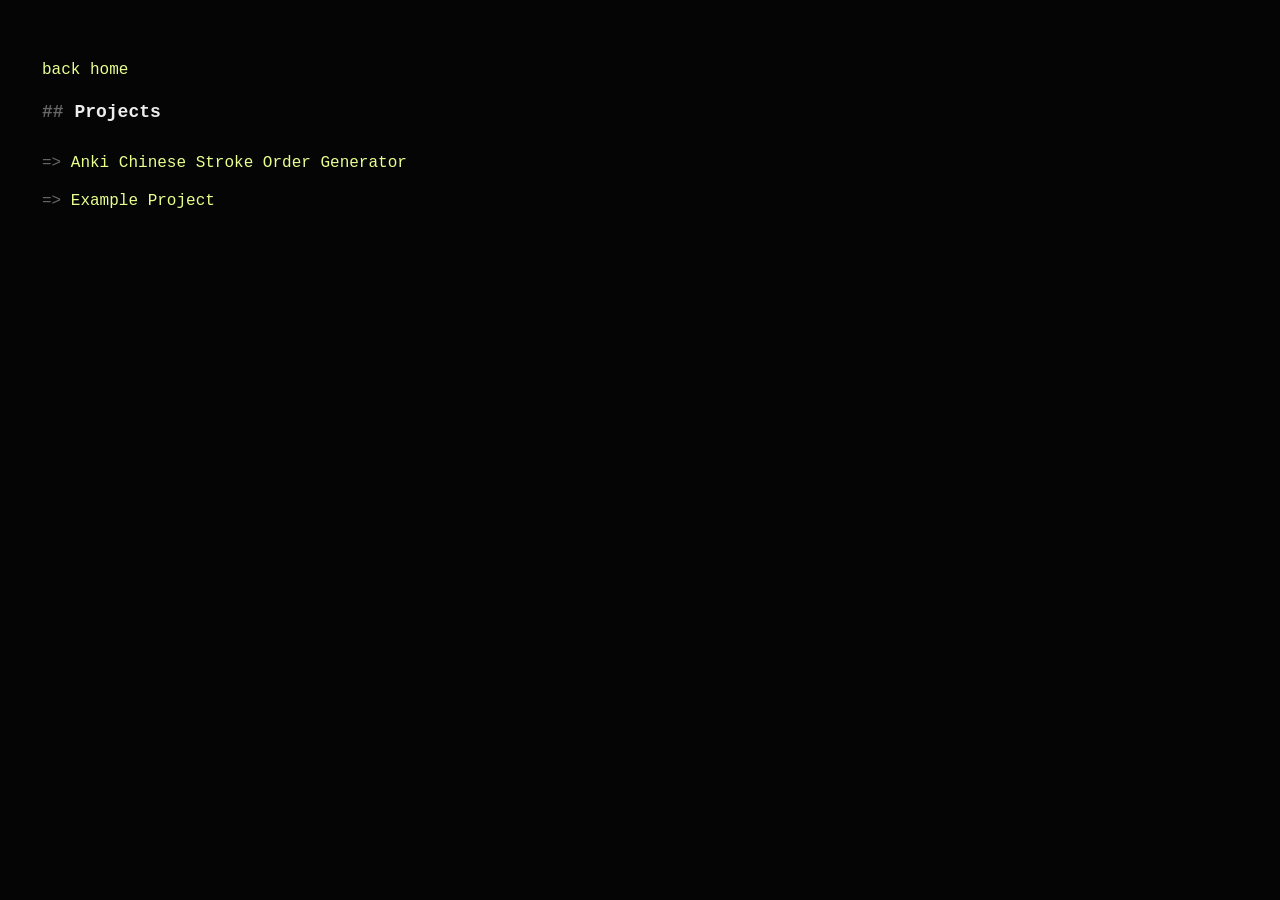
==== projects/index.html @ 69695bfb "Initial site upload" ====
<!doctype html>
<html lang="en">
  <head>
    <meta charset="utf-8">
    <meta name="viewport" content="width=device-width, initial-scale=1">
    <title>Seth - Projects</title>
    <style>
      body {
        margin: 0;
        padding: 42px;
        background: #050505;
        color: #ededed;
        font-family: "Courier New", Courier, monospace;
        line-height: 1.55;
      }

      main {
        max-width: 760px;
      }

      a {
        color: #e8ff8f;
        text-decoration: none;
      }

      a:hover,
      a:focus {
        color: #ededed;
        text-decoration: underline;
      }

      h1 {
        font-size: 18px;
        margin: 0 0 24px;
      }

      h1::before {
        content: "## ";
        color: #666;
      }

      ul {
        list-style: none;
        margin: 0;
        padding: 0;
      }

      li {
        margin: 0 0 14px;
      }

      li a::before {
        content: "=> ";
        color: #666;
      }
    </style>
  </head>
  <body>
    <main>
      <p><a href="../index.html">back home</a></p>
      <h1>Projects</h1>
      <ul>
        <li><a href="anki-chinese-stroke-order-generator.html">Anki Chinese Stroke Order Generator</a></li>
        <li><a href="example-project.html">Example Project</a></li>
      </ul>
    </main>
  </body>
</html>
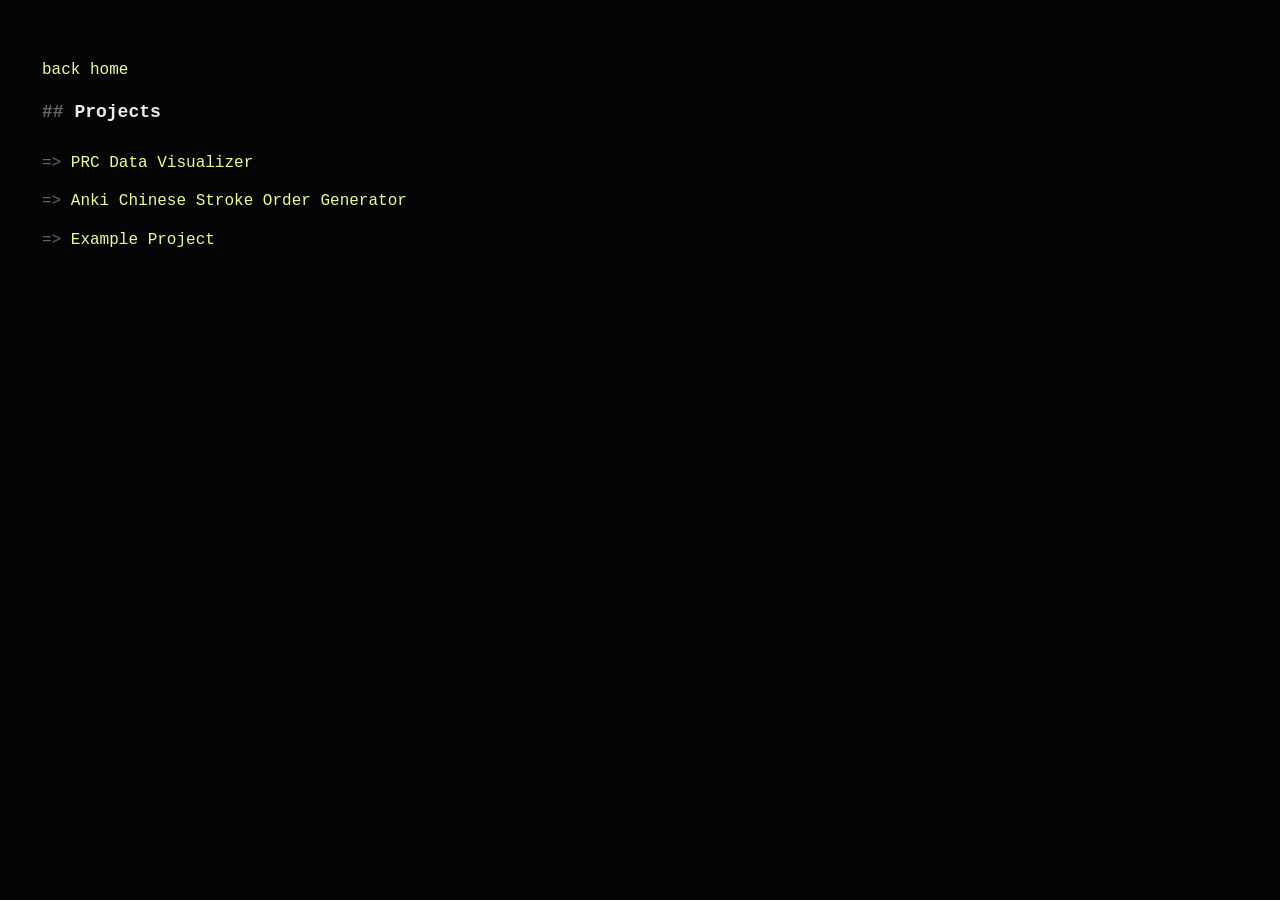
==== commit 66180a39: "Add PRC Visualizer project" ====
--- a/projects/index.html
+++ b/projects/index.html
@@ -4,6 +4,7 @@
     <meta charset="utf-8">
     <meta name="viewport" content="width=device-width, initial-scale=1">
     <title>Seth - Projects</title>
+    <link rel="icon" type="image/png" href="../SiteIcon.png">
     <style>
       body {
         margin: 0;
@@ -60,7 +61,8 @@
       <p><a href="../index.html">back home</a></p>
       <h1>Projects</h1>
       <ul>
-        <li><a href="anki-chinese-stroke-order-generator.html">Anki Chinese Stroke Order Generator</a></li>
+        <li><a href="prc-data-visualizer.html">PRC Data Visualizer</a></li>
+        <li><a href="anki-stroke-order/">Anki Chinese Stroke Order Generator</a></li>
         <li><a href="example-project.html">Example Project</a></li>
       </ul>
     </main>
